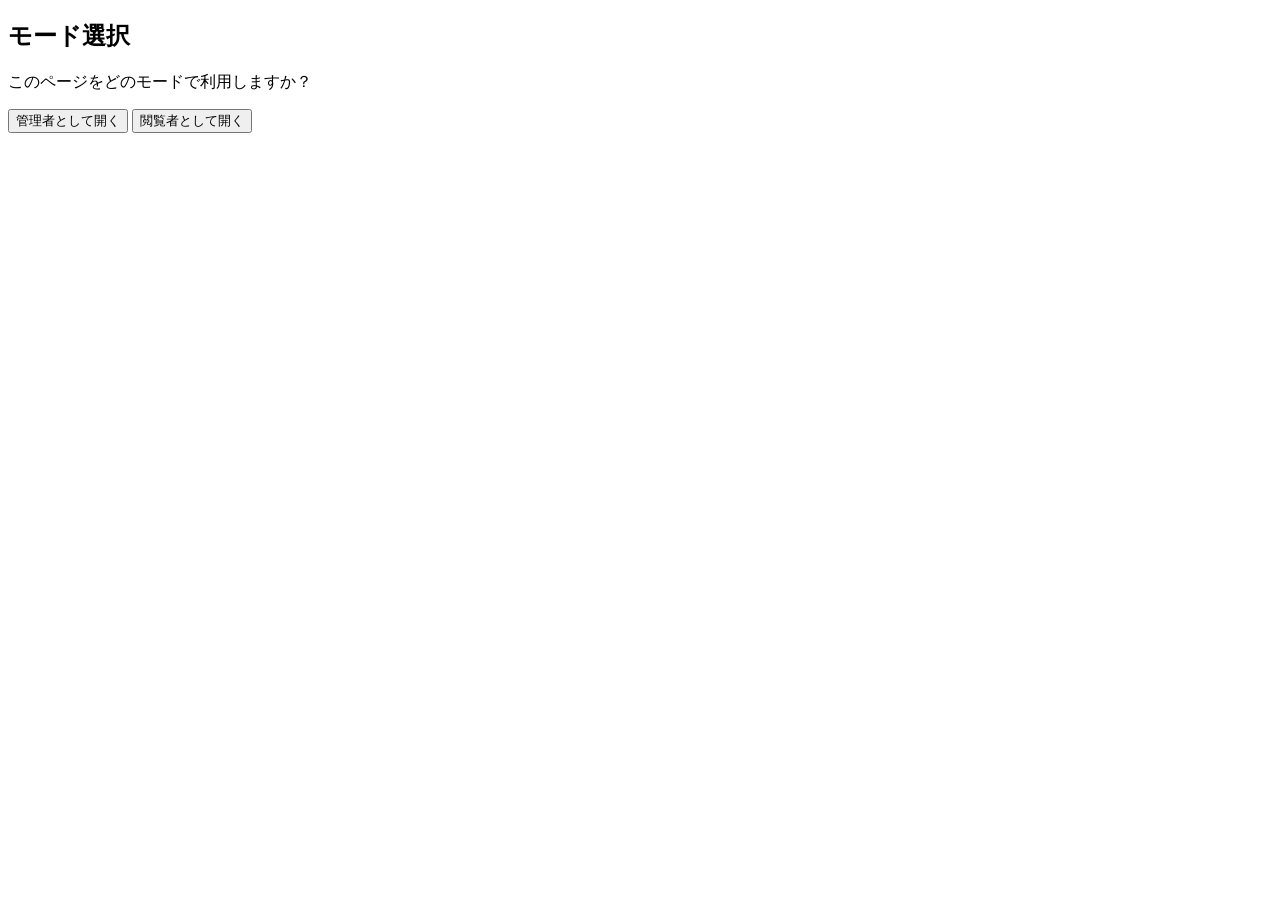
==== ジプリ テスト範囲/range.html @ 1b5b58cd "Create range.html" ====
<!DOCTYPE html>
<html lang="ja">
<head>
  <meta charset="utf-8" />
  <title>時間割システム（モード選択対応）</title>
  <meta name="viewport" content="width=device-width,initial-scale=1" />
  <link rel="stylesheet" href="style.css">
</head>
<body>
  <!-- ロール選択モーダル -->
  <div id="roleModal" class="modal" role="dialog" aria-modal="true" aria-labelledby="roleModalTitle">
    <div class="modal-content" role="document">
      <h2 id="roleModalTitle">モード選択</h2>
      <p>このページをどのモードで利用しますか？</p>
      <div class="modal-actions">
        <button id="chooseAdminBtn" class="accent">管理者として開く</button>
        <button id="chooseViewerBtn">閲覧者として開く</button>
      </div>
      <div id="adminPwdArea" class="pwd-area" style="display:none;">
        <p class="small-note">管理者パスワードを入力してください。</p>
        <input id="adminPwdInput" type="password" aria-label="管理者パスワード入力" />
        <div class="modal-actions" style="margin-top:8px;">
          <button id="adminPwdSubmit" class="accent">ログイン</button>
          <button id="adminPwdCancel">キャンセル（閲覧者として続行）</button>
        </div>
        <p id="pwdError" class="error" style="display:none;">パスワードが違います。もう一度入力してください。</p>
      </div>
    </div>
  </div>
  <!-- メイン（初期は aria-hidden, モーダルで隠す） -->
  <div class="container" id="mainContent" aria-hidden="true" style="display:none;">
    <a href="../index.html" class="top-link" aria-label="トップページ" id="topLink">
      <svg class="top-link-icon" width="16" height="16" viewBox="0 0 24 24" aria-hidden="true" focusable="false" xmlns="http://www.w3.org/2000/svg">
        <path fill="currentColor" d="M14 7l-5 5 5 5V7z"></path>
      </svg>
      サイトトップへ
    </a>
    <h1 class="page-title">時間割システム</h1>
    <!-- お知らせ -->
    <section class="section">
      <h2 class="section-title">お知らせ</h2>
      <div class="INFO"><span>お知らせ一覧</span></div>
      <div class="scBox">
        <p>new★9月25日の国語は保護メガネが必要です。</p>
        <p>new★9月35日の数学は数字ブロックと計算カードが必要です。</p>
        <p>new★緊急9月89日は休校になります。</p>
      </div>
      <div id="adminAnnouncementArea" class="admin-announcement" style="display:none;">
        <p class="admin-label">管理者用：この学年のお知らせ編集</p>
        <textarea id="announcementInput" rows="4" cols="60" placeholder="1行につき1つのお知らせを入力してください"></textarea><br>
        <button id="announcementSave">この学年のお知らせを保存</button>
      </div>
    </section>
    <!-- 設定 -->
    <section class="section">
      <h2 class="section-title">設定</h2>
      <div class="control-row">
        <div class="control-group">
          <label for="grade">学年：</label>
          <select id="grade">
            <option value="first">1年</option>
            <option value="second" selected>2年</option>
            <option value="third">3年</option>
          </select>
        </div>
        <div class="control-group">
          <label for="class">クラス：</label>
          <select id="class">
            <option value="classA">A組</option>
            <option value="classB" selected>B組</option>
            <option value="classC">C組</option>
            <option value="classD">D組</option>
          </select>
        </div>
      </div>
      <div class="control-row">
        <div class="control-group">
          <label for="date">日付：</label>
          <input type="date" id="date" aria-label="表示する週の日付">
        </div>
        <div class="control-group">
          <button id="prevWeekBtn">先週</button>
          <button id="thisWeekBtn">今週</button>
          <button id="nextWeekBtn">翌週</button>
        </div>
        <div class="control-group">
          <button id="readConfirmBtn">この日の時間割を確認済みにする</button>
          <button id="undoReadBtn" style="display:none;">既読取り消し</button>
          <span id="readStatus" class="read-status" aria-live="polite"></span>
        </div>
      </div>
    </section>
    <!-- 管理者向け既読情報 -->
    <section id="adminSection" class="section section-admin" style="display:none;">
      <h2 class="section-title">管理者向け既読情報</h2>
      <div id="readStats" class="read-stats" style="display:none;">
        <p>
          クラス：<span id="currentClassLabel"></span>
          ／ この日の既読人数：<span id="readCount">0</span>人
        </p>
      </div>
      <div id="classReadStats" class="class-read-stats" style="display:none;">
        <p class="admin-label">
          （管理者専用）クラス別既読人数一覧<br>
          ※選択した「学年」と「日付」に対して
        </p>
        <table border="1" class="class-stats-table">
          <tr><th>クラス</th><th>既読人数</th></tr>
          <tr><td>A組</td><td id="clsACount">0</td></tr>
          <tr><td>B組</td><td id="clsBCount">0</td></tr>
          <tr><td>C組</td><td id="clsCCount">0</td></tr>
          <tr><td>D組</td><td id="clsDCount">0</td></tr>
        </table>
      </div>
    </section>
    <!-- 時間割（大きく表示） -->
    <section class="section">
      <h2 class="section-title">時間割</h2>
      <div class="timetable-wrap">
        <table border="1" class="timetable" role="table" aria-label="時間割表">
          <tr>
            <th scope="col">月/限</th>
            <th scope="col">月曜日<br><span id="hdr-mon" tabindex="0" role="button" aria-pressed="false">～日</span></th>
            <th scope="col">火曜日<br><span id="hdr-tue" tabindex="0" role="button" aria-pressed="false">～日</span></th>
            <th scope="col">水曜日<br><span id="hdr-wed" tabindex="0" role="button" aria-pressed="false">～日</span></th>
            <th scope="col">木曜日<br><span id="hdr-thu" tabindex="0" role="button" aria-pressed="false">～日</span></th>
            <th scope="col">金曜日<br><span id="hdr-fri" tabindex="0" role="button" aria-pressed="false">～日</span></th>
          </tr>
          <tr>
            <th scope="row">1限</th>
            <td id="月1" class="time">教科</td>
            <td id="火1" class="time">教科</td>
            <td id="水1" class="time">教科</td>
            <td id="木1" class="time">教科</td>
            <td id="金1" class="time">教科</td>
          </tr>
          <tr>
            <th scope="row">2限</th>
            <td id="月2" class="time">教科</td>
            <td id="火2" class="time">教科</td>
            <td id="水2" class="time">教科</td>
            <td id="木2" class="time">教科</td>
            <td id="金2" class="time">教科</td>
          </tr>
          <tr>
            <th scope="row">3限</th>
            <td id="月3" class="time">教科</td>
            <td id="火3" class="time">教科</td>
            <td id="水3" class="time">教科</td>
            <td id="木3" class="time">教科</td>
            <td id="金3" class="time">教科</td>
          </tr>
          <tr>
            <th scope="row">4限</th>
            <td id="月4" class="time">教科</td>
            <td id="火4" class="time">教科</td>
            <td id="水4" class="time">教科</td>
            <td id="木4" class="time">教科</td>
            <td id="金4" class="time">教科</td>
          </tr>
          <tr>
            <th scope="row">5限</th>
            <td id="月5" class="time">教科</td>
            <td id="火5" class="time">教科</td>
            <td id="水5" class="time">教科</td>
            <td id="木5" class="time">教科</td>
            <td id="金5" class="time">教科</td>
          </tr>
          <tr>
            <th scope="row">6限</th>
            <td id="月6" class="time">教科</td>
            <td id="火6" class="time">教科</td>
            <td id="水6" class="time">教科</td>
            <td id="木6" class="time">教科</td>
            <td id="金6" class="time">教科</td>
          </tr>
          <tr>
            <th scope="row">7限</th>
            <td id="月7" class="time">教科</td>
            <td id="火7" class="time">教科</td>
            <td id="水7" class="time">教科</td>
            <td id="木7" class="time">教科</td>
            <td id="金7" class="time">教科</td>
          </tr>
          <tr>
            <th scope="row">8限</th>
            <td id="月8" class="time">教科</td>
            <td id="火8" class="time">教科</td>
            <td id="水8" class="time">教科</td>
            <td id="木8" class="time">教科</td>
            <td id="金8" class="time">教科</td>
          </tr>
        </table>
      </div>
    </section>
  </div>
  <script src="script.js"></script>
</body>
</html>
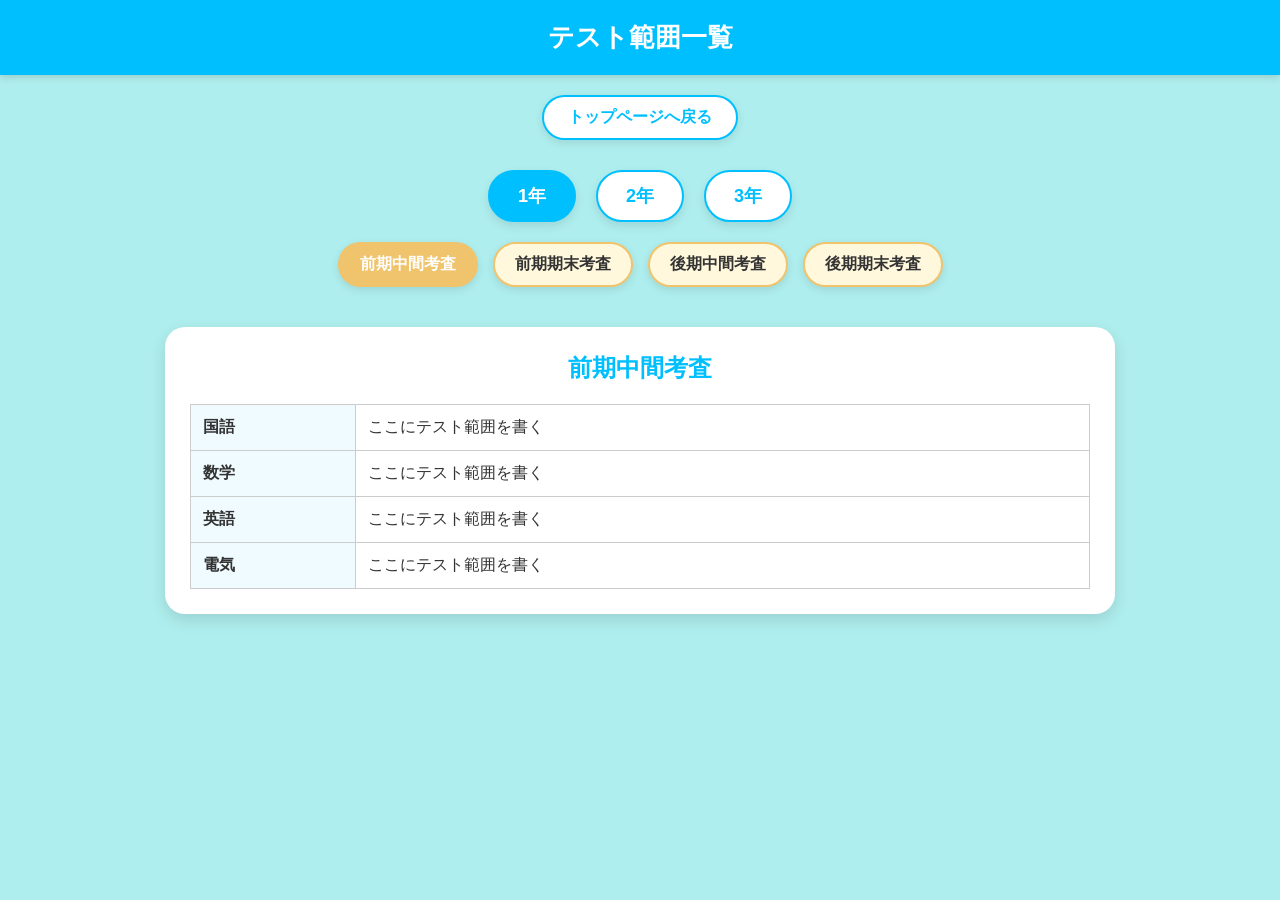
==== commit 3f2c2edf: "Add files via upload" ====
--- a/ジプリ テスト範囲/range.html
+++ b/ジプリ テスト範囲/range.html
@@ -1,199 +1,23 @@
-<!DOCTYPE html>
-<html lang="ja">
-<head>
-  <meta charset="utf-8" />
-  <title>時間割システム（モード選択対応）</title>
-  <meta name="viewport" content="width=device-width,initial-scale=1" />
-  <link rel="stylesheet" href="style.css">
-</head>
-<body>
-  <!-- ロール選択モーダル -->
-  <div id="roleModal" class="modal" role="dialog" aria-modal="true" aria-labelledby="roleModalTitle">
-    <div class="modal-content" role="document">
-      <h2 id="roleModalTitle">モード選択</h2>
-      <p>このページをどのモードで利用しますか？</p>
-      <div class="modal-actions">
-        <button id="chooseAdminBtn" class="accent">管理者として開く</button>
-        <button id="chooseViewerBtn">閲覧者として開く</button>
-      </div>
-      <div id="adminPwdArea" class="pwd-area" style="display:none;">
-        <p class="small-note">管理者パスワードを入力してください。</p>
-        <input id="adminPwdInput" type="password" aria-label="管理者パスワード入力" />
-        <div class="modal-actions" style="margin-top:8px;">
-          <button id="adminPwdSubmit" class="accent">ログイン</button>
-          <button id="adminPwdCancel">キャンセル（閲覧者として続行）</button>
-        </div>
-        <p id="pwdError" class="error" style="display:none;">パスワードが違います。もう一度入力してください。</p>
-      </div>
-    </div>
-  </div>
-  <!-- メイン（初期は aria-hidden, モーダルで隠す） -->
-  <div class="container" id="mainContent" aria-hidden="true" style="display:none;">
-    <a href="../index.html" class="top-link" aria-label="トップページ" id="topLink">
-      <svg class="top-link-icon" width="16" height="16" viewBox="0 0 24 24" aria-hidden="true" focusable="false" xmlns="http://www.w3.org/2000/svg">
-        <path fill="currentColor" d="M14 7l-5 5 5 5V7z"></path>
-      </svg>
-      サイトトップへ
-    </a>
-    <h1 class="page-title">時間割システム</h1>
-    <!-- お知らせ -->
-    <section class="section">
-      <h2 class="section-title">お知らせ</h2>
-      <div class="INFO"><span>お知らせ一覧</span></div>
-      <div class="scBox">
-        <p>new★9月25日の国語は保護メガネが必要です。</p>
-        <p>new★9月35日の数学は数字ブロックと計算カードが必要です。</p>
-        <p>new★緊急9月89日は休校になります。</p>
-      </div>
-      <div id="adminAnnouncementArea" class="admin-announcement" style="display:none;">
-        <p class="admin-label">管理者用：この学年のお知らせ編集</p>
-        <textarea id="announcementInput" rows="4" cols="60" placeholder="1行につき1つのお知らせを入力してください"></textarea><br>
-        <button id="announcementSave">この学年のお知らせを保存</button>
-      </div>
-    </section>
-    <!-- 設定 -->
-    <section class="section">
-      <h2 class="section-title">設定</h2>
-      <div class="control-row">
-        <div class="control-group">
-          <label for="grade">学年：</label>
-          <select id="grade">
-            <option value="first">1年</option>
-            <option value="second" selected>2年</option>
-            <option value="third">3年</option>
-          </select>
-        </div>
-        <div class="control-group">
-          <label for="class">クラス：</label>
-          <select id="class">
-            <option value="classA">A組</option>
-            <option value="classB" selected>B組</option>
-            <option value="classC">C組</option>
-            <option value="classD">D組</option>
-          </select>
-        </div>
-      </div>
-      <div class="control-row">
-        <div class="control-group">
-          <label for="date">日付：</label>
-          <input type="date" id="date" aria-label="表示する週の日付">
-        </div>
-        <div class="control-group">
-          <button id="prevWeekBtn">先週</button>
-          <button id="thisWeekBtn">今週</button>
-          <button id="nextWeekBtn">翌週</button>
-        </div>
-        <div class="control-group">
-          <button id="readConfirmBtn">この日の時間割を確認済みにする</button>
-          <button id="undoReadBtn" style="display:none;">既読取り消し</button>
-          <span id="readStatus" class="read-status" aria-live="polite"></span>
-        </div>
-      </div>
-    </section>
-    <!-- 管理者向け既読情報 -->
-    <section id="adminSection" class="section section-admin" style="display:none;">
-      <h2 class="section-title">管理者向け既読情報</h2>
-      <div id="readStats" class="read-stats" style="display:none;">
-        <p>
-          クラス：<span id="currentClassLabel"></span>
-          ／ この日の既読人数：<span id="readCount">0</span>人
-        </p>
-      </div>
-      <div id="classReadStats" class="class-read-stats" style="display:none;">
-        <p class="admin-label">
-          （管理者専用）クラス別既読人数一覧<br>
-          ※選択した「学年」と「日付」に対して
-        </p>
-        <table border="1" class="class-stats-table">
-          <tr><th>クラス</th><th>既読人数</th></tr>
-          <tr><td>A組</td><td id="clsACount">0</td></tr>
-          <tr><td>B組</td><td id="clsBCount">0</td></tr>
-          <tr><td>C組</td><td id="clsCCount">0</td></tr>
-          <tr><td>D組</td><td id="clsDCount">0</td></tr>
-        </table>
-      </div>
-    </section>
-    <!-- 時間割（大きく表示） -->
-    <section class="section">
-      <h2 class="section-title">時間割</h2>
-      <div class="timetable-wrap">
-        <table border="1" class="timetable" role="table" aria-label="時間割表">
-          <tr>
-            <th scope="col">月/限</th>
-            <th scope="col">月曜日<br><span id="hdr-mon" tabindex="0" role="button" aria-pressed="false">～日</span></th>
-            <th scope="col">火曜日<br><span id="hdr-tue" tabindex="0" role="button" aria-pressed="false">～日</span></th>
-            <th scope="col">水曜日<br><span id="hdr-wed" tabindex="0" role="button" aria-pressed="false">～日</span></th>
-            <th scope="col">木曜日<br><span id="hdr-thu" tabindex="0" role="button" aria-pressed="false">～日</span></th>
-            <th scope="col">金曜日<br><span id="hdr-fri" tabindex="0" role="button" aria-pressed="false">～日</span></th>
-          </tr>
-          <tr>
-            <th scope="row">1限</th>
-            <td id="月1" class="time">教科</td>
-            <td id="火1" class="time">教科</td>
-            <td id="水1" class="time">教科</td>
-            <td id="木1" class="time">教科</td>
-            <td id="金1" class="time">教科</td>
-          </tr>
-          <tr>
-            <th scope="row">2限</th>
-            <td id="月2" class="time">教科</td>
-            <td id="火2" class="time">教科</td>
-            <td id="水2" class="time">教科</td>
-            <td id="木2" class="time">教科</td>
-            <td id="金2" class="time">教科</td>
-          </tr>
-          <tr>
-            <th scope="row">3限</th>
-            <td id="月3" class="time">教科</td>
-            <td id="火3" class="time">教科</td>
-            <td id="水3" class="time">教科</td>
-            <td id="木3" class="time">教科</td>
-            <td id="金3" class="time">教科</td>
-          </tr>
-          <tr>
-            <th scope="row">4限</th>
-            <td id="月4" class="time">教科</td>
-            <td id="火4" class="time">教科</td>
-            <td id="水4" class="time">教科</td>
-            <td id="木4" class="time">教科</td>
-            <td id="金4" class="time">教科</td>
-          </tr>
-          <tr>
-            <th scope="row">5限</th>
-            <td id="月5" class="time">教科</td>
-            <td id="火5" class="time">教科</td>
-            <td id="水5" class="time">教科</td>
-            <td id="木5" class="time">教科</td>
-            <td id="金5" class="time">教科</td>
-          </tr>
-          <tr>
-            <th scope="row">6限</th>
-            <td id="月6" class="time">教科</td>
-            <td id="火6" class="time">教科</td>
-            <td id="水6" class="time">教科</td>
-            <td id="木6" class="time">教科</td>
-            <td id="金6" class="time">教科</td>
-          </tr>
-          <tr>
-            <th scope="row">7限</th>
-            <td id="月7" class="time">教科</td>
-            <td id="火7" class="time">教科</td>
-            <td id="水7" class="time">教科</td>
-            <td id="木7" class="time">教科</td>
-            <td id="金7" class="time">教科</td>
-          </tr>
-          <tr>
-            <th scope="row">8限</th>
-            <td id="月8" class="time">教科</td>
-            <td id="火8" class="time">教科</td>
-            <td id="水8" class="time">教科</td>
-            <td id="木8" class="time">教科</td>
-            <td id="金8" class="time">教科</td>
-          </tr>
-        </table>
-      </div>
-    </section>
-  </div>
-  <script src="script.js"></script>
-</body>
-</html>
+<!DOCTYPE html>
+<html lang="ja">
+<head>
+  <meta charset="UTF-8">
+  <meta name="viewport" content="width=device-width, initial-scale=1.0">
+  <title>テスト範囲一覧</title>
+  <link rel="stylesheet" href="style.css">
+</head>
+<body>
+  <header>テスト範囲一覧</header>
+  <div class="back-area">
+    <button id="back" class="back-btn" >トップページへ戻る</button>
+  </div>
+  <div class="tabs">
+    <button class="grade-btn" onclick="showGrade(1, this)">1年</button> <!--onclick="showGrade(1, this)"=>クリックした時にshowGradeというJavaScriptの関数を実行-->
+    <button class="grade-btn" onclick="showGrade(2, this)">2年</button> <!--【例】(1,this)=>1 は「1年のデータを表示してください」という意味・this は「今押したこのボタン自身」という意味-->
+    <button class="grade-btn" onclick="showGrade(3, this)">3年</button>
+  </div>
+  <div id="examTabs" class="exam-tabs"></div> <!--考査のボタンを表示。ここは最初から何も入っていない。jsが後からボタンを自動で入れる。  idはjsで使う /  classはCSSで使う-->
+  <div id="content" class="content"></div>    <!--教科名・テスト範囲を表示。内容は上記と同様。-->
+  <script src="script.js"></script>           <!--ボタンを押したときやデータの表示などをscript.jsから読み込んでという意味。-->
+</body>
+</html>
--- a/ジプリ テスト範囲/style.css
+++ b/ジプリ テスト範囲/style.css
@@ -0,0 +1,177 @@
+body{
+  margin:0;
+  font-family:"Yu Gothic","Meiryo",sans-serif;
+  background:#afeeee;
+  color:#333;
+}
+header{
+  background:#00bfff;
+  color:white;
+  text-align:center;
+  padding:20px;
+  font-size:26px;
+  font-weight:bold;
+  box-shadow:0 2px 8px rgba(0,0,0,0.15);
+}
+/* ボタン共通 */
+button{
+  font-family:inherit;
+  cursor:pointer;
+  transition:all 0.25s ease;
+}
+button:hover{
+  transform:translateY(-3px);
+}
+button:active{
+  transform:scale(0.97);
+}
+/* 学年ボタン */
+.tabs{
+  display:flex;
+  justify-content:center;
+  gap:20px;
+  flex-wrap:wrap;
+  margin:30px 0 20px;
+}
+.grade-btn{
+  background:white;
+  color:#00bfff;
+  border:2px solid #00bfff;
+  border-radius:30px;
+  padding:12px 28px;
+  font-size:18px;
+  font-weight:bold;
+  box-shadow:0 4px 10px rgba(0,0,0,0.1);
+}
+.grade-btn:hover{
+  background:#00bfff;
+  color:white;
+}
+.grade-btn.active{
+  background:#00bfff;
+  color:white;
+}
+/* 考査ボタン */
+.exam-tabs{
+  display:flex;
+  justify-content:center;
+  gap:15px;
+  flex-wrap:wrap;
+  margin:20px auto;
+  padding:0 20px;
+}
+.exam-btn{
+  background:#fff8dc;
+  color:#333;
+  border:2px solid #f0c36d;
+  border-radius:25px;
+  padding:10px 20px;
+  font-size:16px;
+  font-weight:bold;
+  box-shadow:0 3px 8px rgba(0,0,0,0.1);
+}
+.exam-btn:hover{
+  background:#f0c36d;
+  color:white;
+}
+.exam-btn.active{
+  background:#f0c36d;
+  color:white;
+}
+/* 表示エリア */
+.content{
+  display:flex;
+  justify-content:center;
+  padding:20px;
+}
+/* カード */
+.card{
+  background:white;
+  width:90%;
+  max-width:900px;
+  border-radius:20px;
+  padding:25px;
+  box-shadow:0 6px 16px rgba(0,0,0,0.12);
+}
+/* タイトル */
+.title{
+  text-align:center;
+  font-size:24px;
+  font-weight:bold;
+  color:#00bfff;
+  margin-bottom:20px;
+}
+/* 教科と範囲の表 */
+.subject-table{
+  width:100%;
+  border-collapse:collapse;
+}
+.subject-table th,
+.subject-table td{
+  border:1px solid #ccc;
+  padding:12px;
+  text-align:left;
+  vertical-align:top;
+}
+.subject-table th{
+  width:140px;
+  background:#f0fbff;
+}
+/* ふわっと表示 */
+.fade-in{
+  animation:fadeInUp 0.4s ease;
+}
+@keyframes fadeInUp{
+  from{
+    opacity:0;
+    transform:translateY(10px);
+  }
+  to{
+    opacity:1;
+    transform:translateY(0);
+  }
+}
+/* スマホ用 */
+@media (max-width:600px){
+  .grade-btn{
+    font-size:16px;
+    padding:10px 20px;
+  }
+  .exam-btn{
+    font-size:14px;
+    padding:8px 16px;
+  }
+  .title{
+    font-size:20px;
+  }
+  .subject-table th,
+  .subject-table td{
+    font-size:14px;
+    padding:10px;
+  }
+}
+
+.back-area{
+  text-align:center;
+  margin-top:20px;
+}
+.back-btn{
+  background:white;
+  color:#00bfff;
+  border:2px solid #00bfff;
+  border-radius:25px;
+  padding:10px 24px;
+  font-size:16px;
+  font-weight:bold;
+  cursor:pointer;
+  transition:all 0.25s ease;
+  box-shadow:0 3px 8px rgba(0,0,0,0.1);
+}
+.back-btn:hover{
+  background:#00bfff;
+  color:white;
+  transform:translateY(-3px);
+}
+.back-btn:active{
+  transform:scale(0.97);
+}
